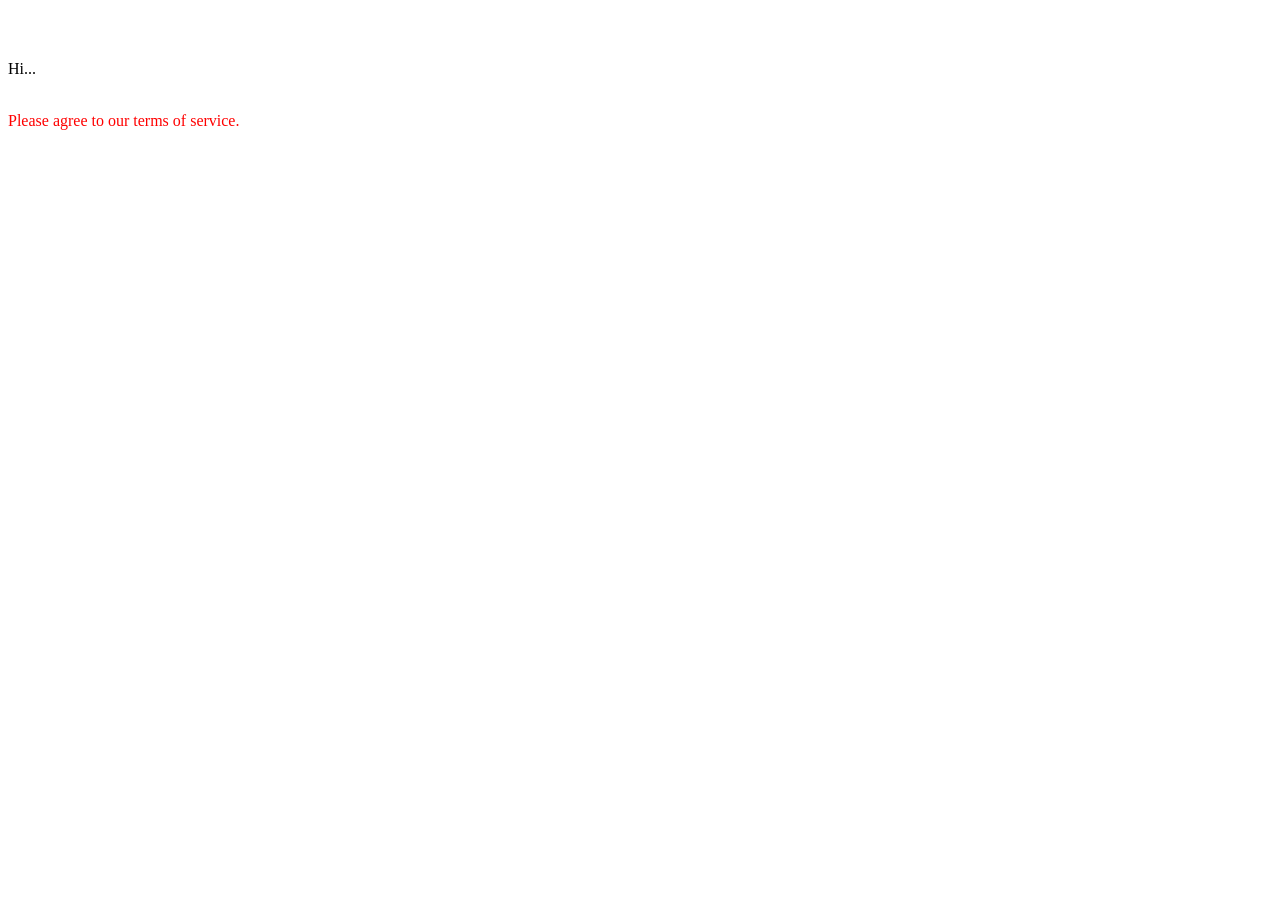
==== foundations/css-foundations/index.html @ 11dffb81 "add: specific style + class style" ====
<!DOCTYPE html>
<html lang="en">

<head>
    <meta charset="UTF-8">
    <meta name="viewport" content="width=device-width, initial-scale=1.0">
    <link rel="stylesheet" href="style.css">
    <title>Document</title>
</head>

<body>
    <div>Hello, World!</div>
    <div>Hello again!</div>
    <p>Hi...</p>
    <div>Okay, bye.</div>
    <div class="alert-text">Please agree to our terms of service.</div>

</body>

</html>
---- foundations/css-foundations/style.css ----
div {
  color: white;
}
/* Class Names should not start with a number, since those won't work */
.alert-text {
  color: red;
}
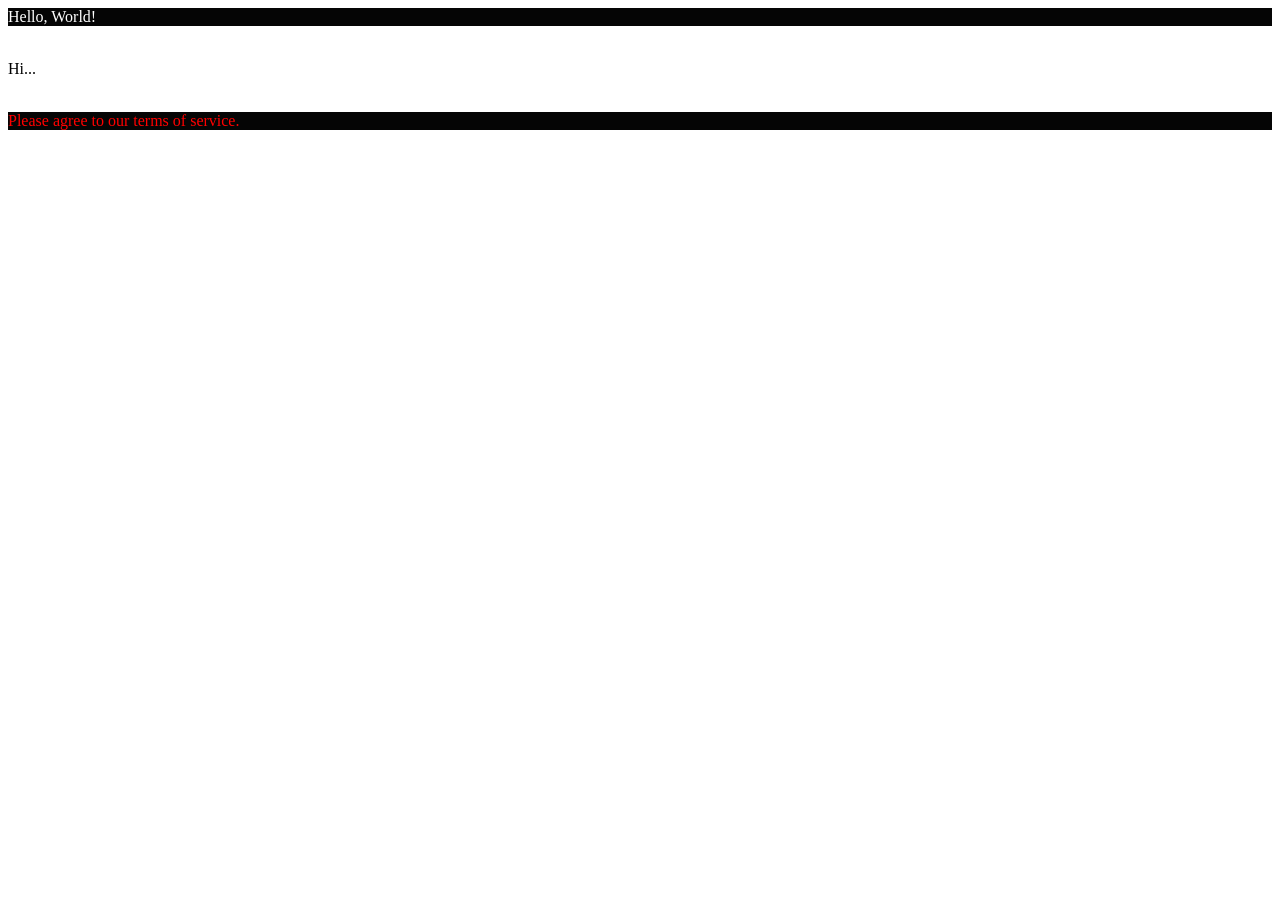
==== commit 42717f2c: "add: id and id style" ====
--- a/foundations/css-foundations/index.html
+++ b/foundations/css-foundations/index.html
@@ -9,11 +9,11 @@
 </head>
 
 <body>
-    <div>Hello, World!</div>
+    <div id="title">Hello, World!</div>
     <div>Hello again!</div>
     <p>Hi...</p>
     <div>Okay, bye.</div>
-    <div class="alert-text">Please agree to our terms of service.</div>
+    <div class="alert-text" id="title">Please agree to our terms of service.</div>
 
 </body>
 
--- a/foundations/css-foundations/style.css
+++ b/foundations/css-foundations/style.css
@@ -4,4 +4,8 @@
 /* Class Names should not start with a number, since those won't work */
 .alert-text {
   color: red;
+}
+/* ID styles start with an #, difference to class is that each element can only have a single id and be a part of multiple classes */
+#title {
+  background-color: rgb(5, 5, 5);
 }
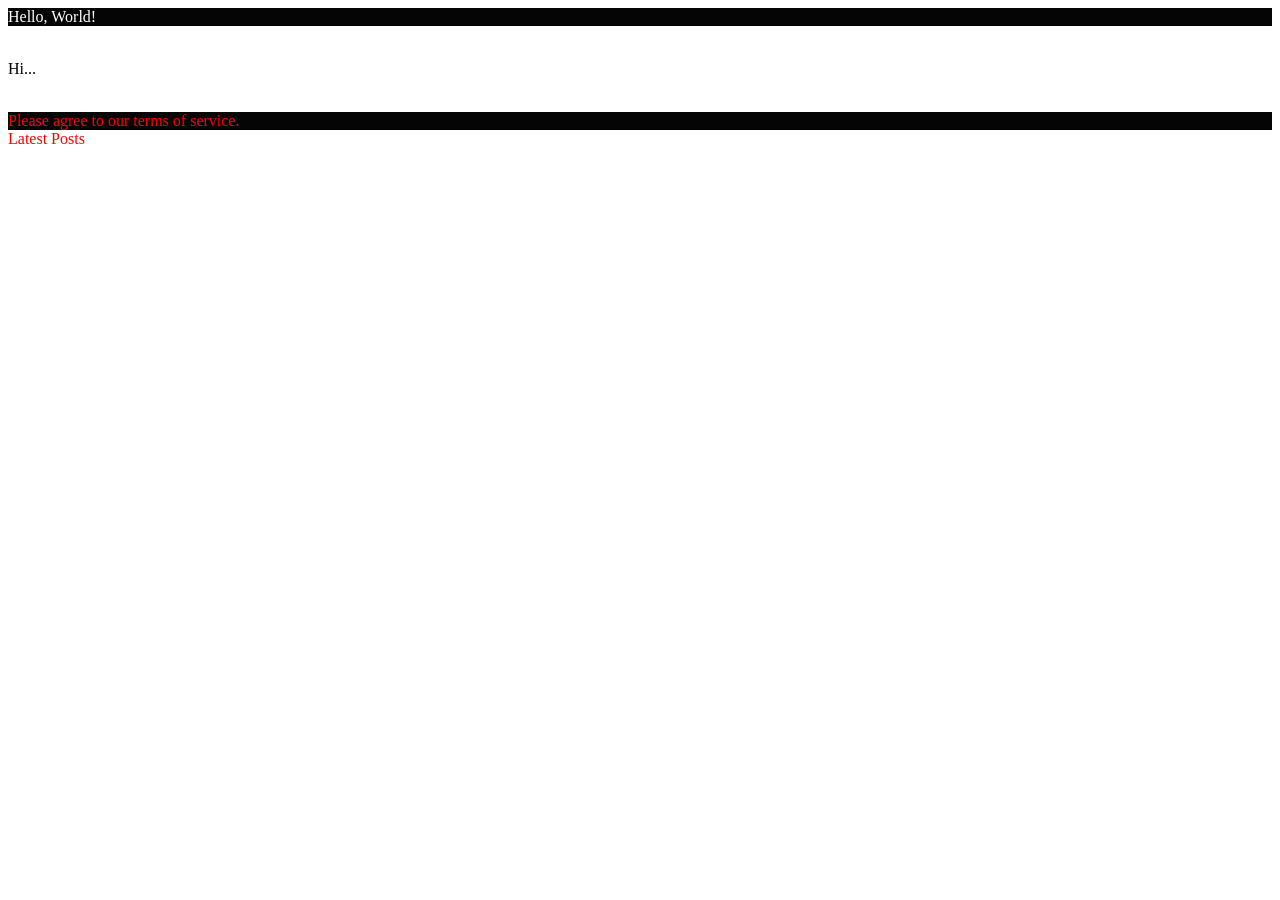
==== commit 8421bdfc: "add: class-combination styles" ====
--- a/foundations/css-foundations/index.html
+++ b/foundations/css-foundations/index.html
@@ -15,6 +15,11 @@
     <div>Okay, bye.</div>
     <div class="alert-text" id="title">Please agree to our terms of service.</div>
 
+    <div>
+  <div class="subsection header">Latest Posts</div>
+  <p class="subsection preview">This is where a preview for a post might go.</p>
+</div>
+
 </body>
 
 </html>
--- a/foundations/css-foundations/style.css
+++ b/foundations/css-foundations/style.css
@@ -8,4 +8,8 @@
 /* ID styles start with an #, difference to class is that each element can only have a single id and be a part of multiple classes */
 #title {
   background-color: rgb(5, 5, 5);
+}
+/* combination of classes as a identifier */
+.subsection.header {
+  color: red;
 }
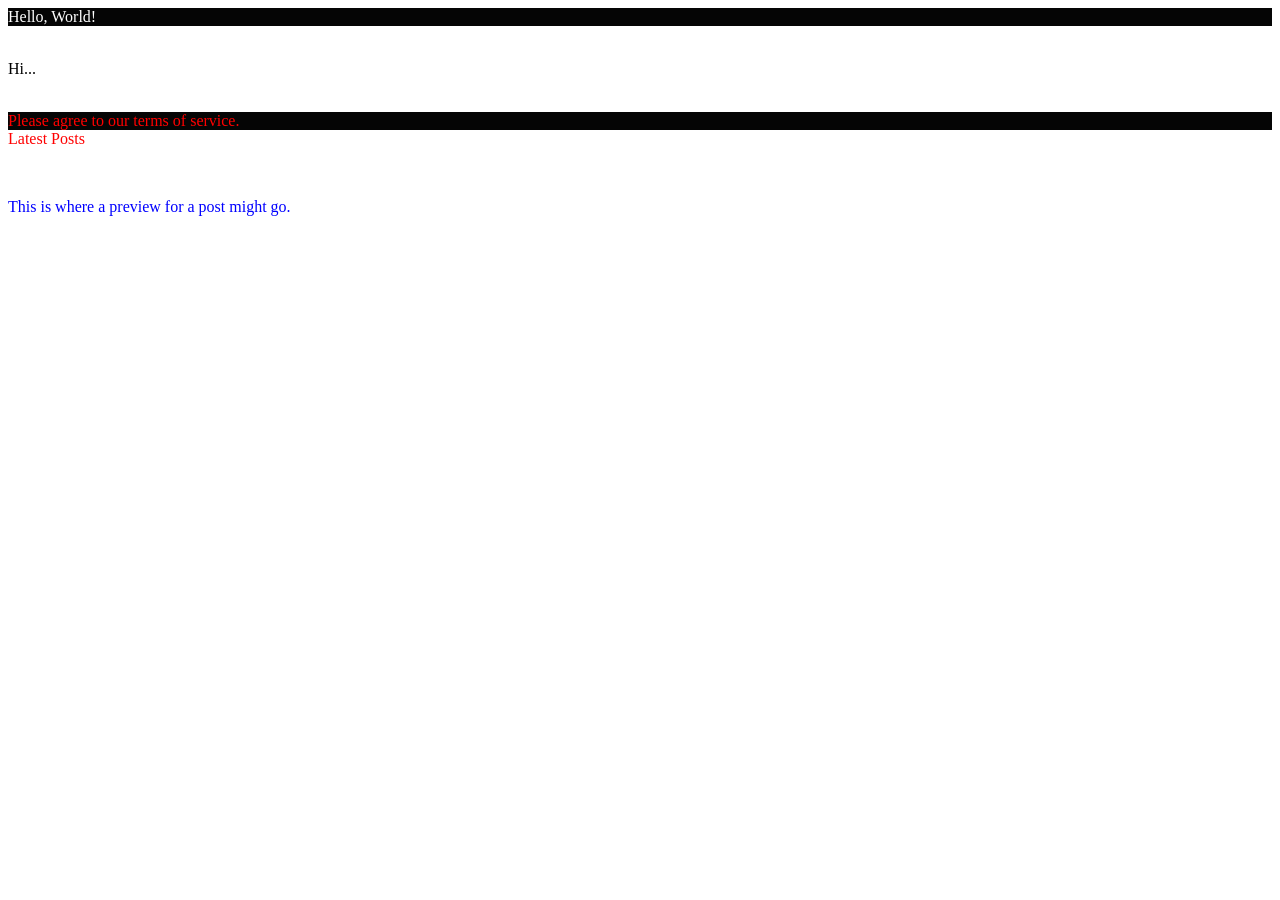
==== commit 674de058: "add: id + class style combination" ====
--- a/foundations/css-foundations/index.html
+++ b/foundations/css-foundations/index.html
@@ -5,7 +5,7 @@
     <meta charset="UTF-8">
     <meta name="viewport" content="width=device-width, initial-scale=1.0">
     <link rel="stylesheet" href="style.css">
-    <title>Document</title>
+    <title>Applied Styles</title>
 </head>
 
 <body>
@@ -16,9 +16,13 @@
     <div class="alert-text" id="title">Please agree to our terms of service.</div>
 
     <div>
-  <div class="subsection header">Latest Posts</div>
-  <p class="subsection preview">This is where a preview for a post might go.</p>
-</div>
+        <div class="subsection header">Latest Posts</div>
+        <p class="subsection preview">This is where a preview for a post might go.</p>
+    </div>
+
+    <p class="subsection" id="preview">
+        This is where a preview for a post might go.
+    </p>
 
 </body>
 
--- a/foundations/css-foundations/style.css
+++ b/foundations/css-foundations/style.css
@@ -12,4 +12,8 @@
 /* combination of classes as a identifier */
 .subsection.header {
   color: red;
+}
+/* classes and ids can also be combined */
+.subsection#preview {
+  color: blue;
 }
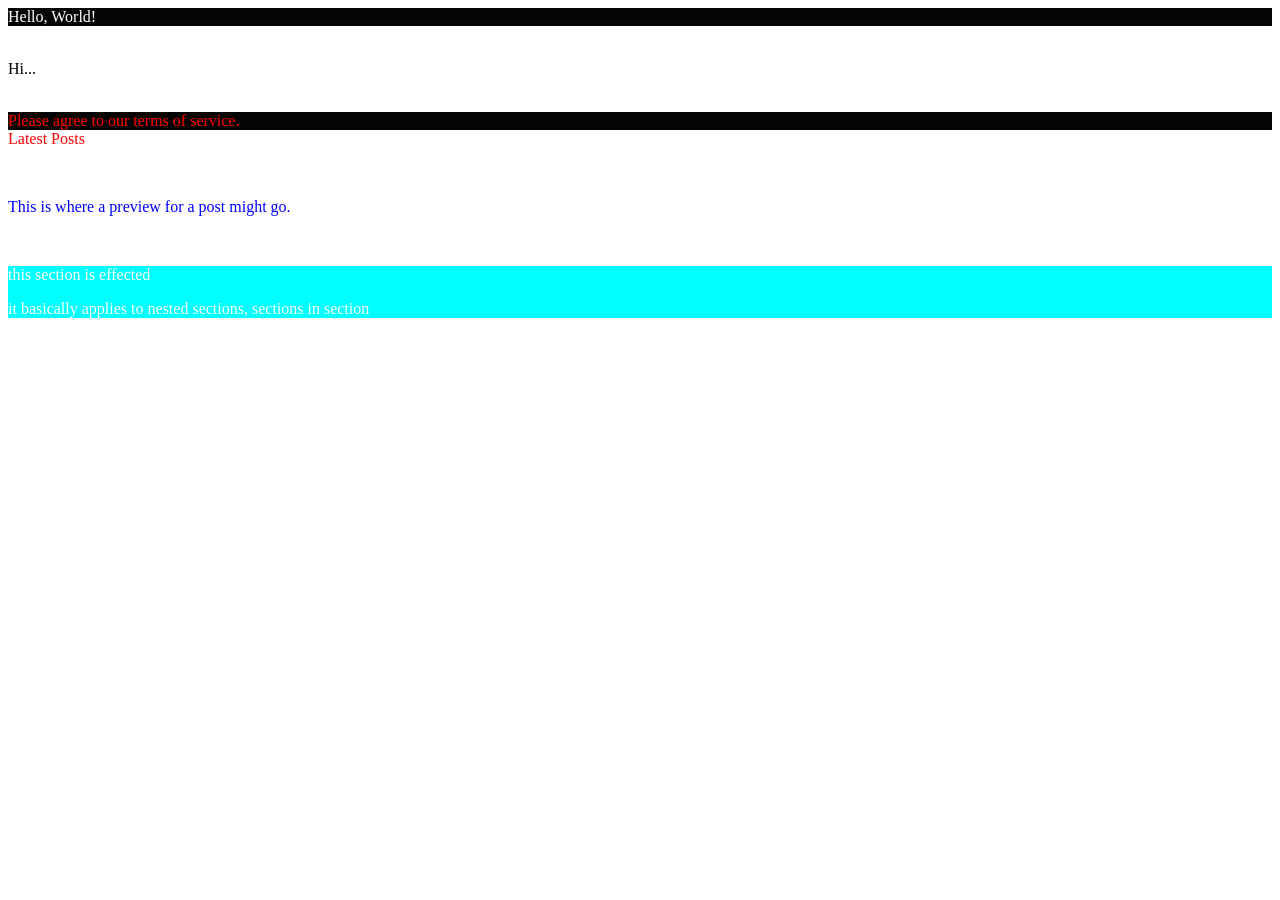
==== commit 970a6ce6: "add: nested styles" ====
--- a/foundations/css-foundations/index.html
+++ b/foundations/css-foundations/index.html
@@ -24,6 +24,16 @@
         This is where a preview for a post might go.
     </p>
 
+    <div class="ancestor">
+        <p>this section is not effected</p>
+  <div class="contents">
+    <p>this section is effected</p>
+    <div class="contents"><p>it basically applies to nested sections, sections in section</p></div>
+  </div>
+</div>
+
+<div class="contents"><p>not just the specified section, since this one is not nested</p></div>
+
 </body>
 
 </html>
--- a/foundations/css-foundations/style.css
+++ b/foundations/css-foundations/style.css
@@ -16,4 +16,8 @@
 /* classes and ids can also be combined */
 .subsection#preview {
   color: blue;
+}
+/* nested styles require a single space between combinations, this can be expanded indefinitely and a deeper one overwrites a higher one */
+.ancestor .contents {
+  background-color: aqua;
 }
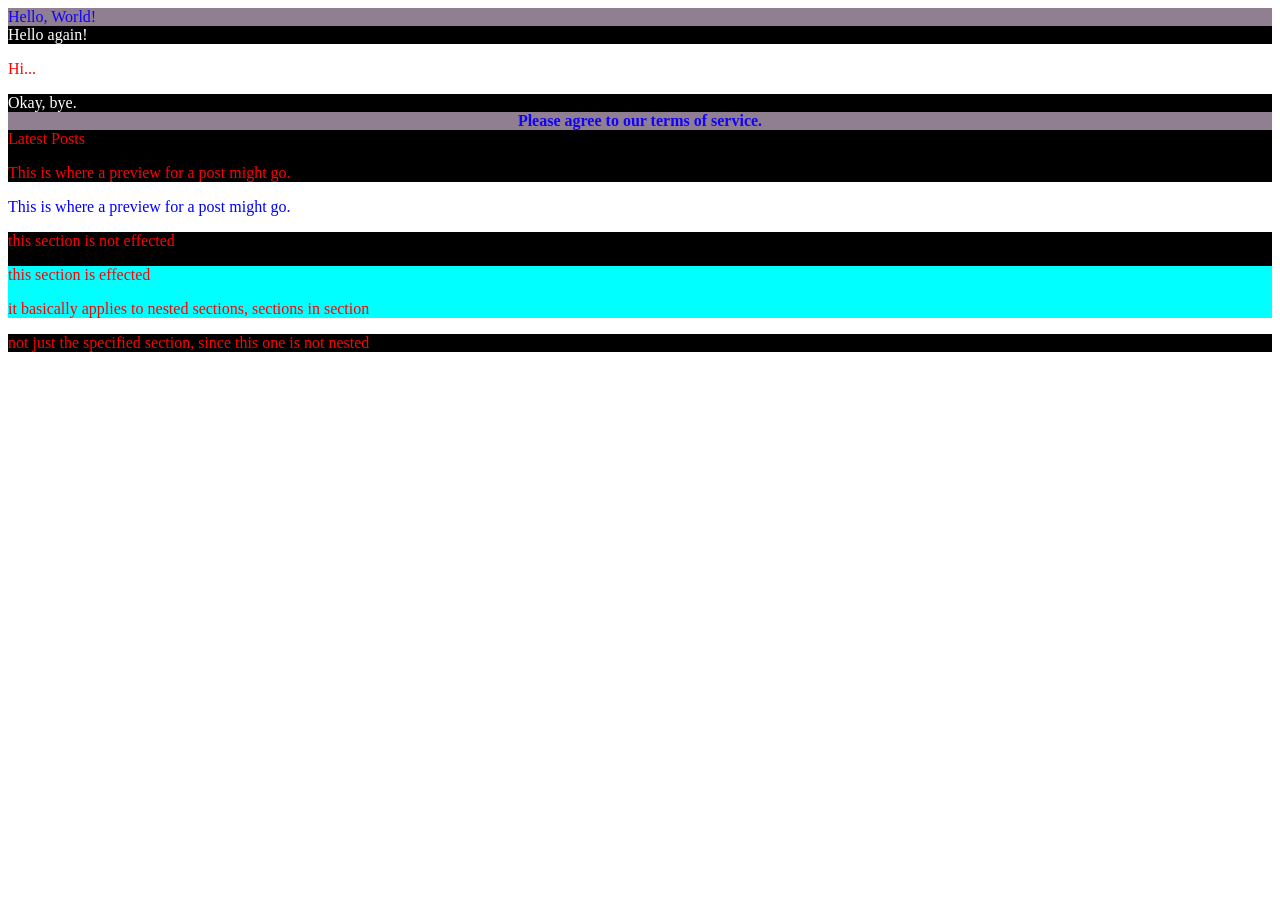
==== commit b87a6f79: "add: Internal Styles" ====
--- a/foundations/css-foundations/index.html
+++ b/foundations/css-foundations/index.html
@@ -5,6 +5,17 @@
     <meta charset="UTF-8">
     <meta name="viewport" content="width=device-width, initial-scale=1.0">
     <link rel="stylesheet" href="style.css">
+    <!-- internal styles overwrite external styles, but is a lot of code for the file and can not be reused, if everything is configured here we do not need the link element above -->
+    <style>
+        div {
+            color: white;
+            background-color: black;
+        }
+
+        p {
+            color: red;
+        }
+    </style>
     <title>Applied Styles</title>
 </head>
 
@@ -26,13 +37,17 @@
 
     <div class="ancestor">
         <p>this section is not effected</p>
-  <div class="contents">
-    <p>this section is effected</p>
-    <div class="contents"><p>it basically applies to nested sections, sections in section</p></div>
-  </div>
-</div>
+        <div class="contents">
+            <p>this section is effected</p>
+            <div class="contents">
+                <p>it basically applies to nested sections, sections in section</p>
+            </div>
+        </div>
+    </div>
 
-<div class="contents"><p>not just the specified section, since this one is not nested</p></div>
+    <div class="contents">
+        <p>not just the specified section, since this one is not nested</p>
+    </div>
 
 </body>
 
--- a/foundations/css-foundations/style.css
+++ b/foundations/css-foundations/style.css
@@ -1,13 +1,20 @@
 div {
-  color: white;
+  color: grey;
 }
 /* Class Names should not start with a number, since those won't work */
 .alert-text {
   color: red;
+  /* font names in "" and families of fonts without "", the first one has priority so get less specific but add multiple so it does not take the default */
+  font-family: "Times New Roman", serif;
+  /* font-weight defines how thick the line is, it is also possible to use bold instead of 700 means the same */
+  font-weight: 700;
+  /* text alignment */
+  text-align: center;
 }
 /* ID styles start with an #, difference to class is that each element can only have a single id and be a part of multiple classes */
 #title {
-  background-color: rgb(5, 5, 5);
+    /* forst 2 red, 2nd 2 green, 3rd 2 blue, 4th 2 transparency */
+  background-color: #22002280;
 }
 /* combination of classes as a identifier */
 .subsection.header {
@@ -20,4 +27,30 @@
 /* nested styles require a single space between combinations, this can be expanded indefinitely and a deeper one overwrites a higher one */
 .ancestor .contents {
   background-color: aqua;
+  color: blueviolet;
+}
+
+#title {
+  /* hex example: */
+  color: #1100ff;
+}
+
+.ancestor .contents .contents {
+  /* rgb example: */
+  color: rgb(100, 0, 127);
+}
+
+.ancestor .contents {
+  /* hsl example: */
+  color: hsl(15, 82%, 56%);
+}
+
+.ancestor {
+  /* name example: */
+  color: red;
+}
+/* auto autoadjusts to the second value, this should always be set so that the browser does have a defined space for the image even if it didn't render yet -> no jumping through picture loading */
+img {
+  height: auto;
+  width: 500px;
 }
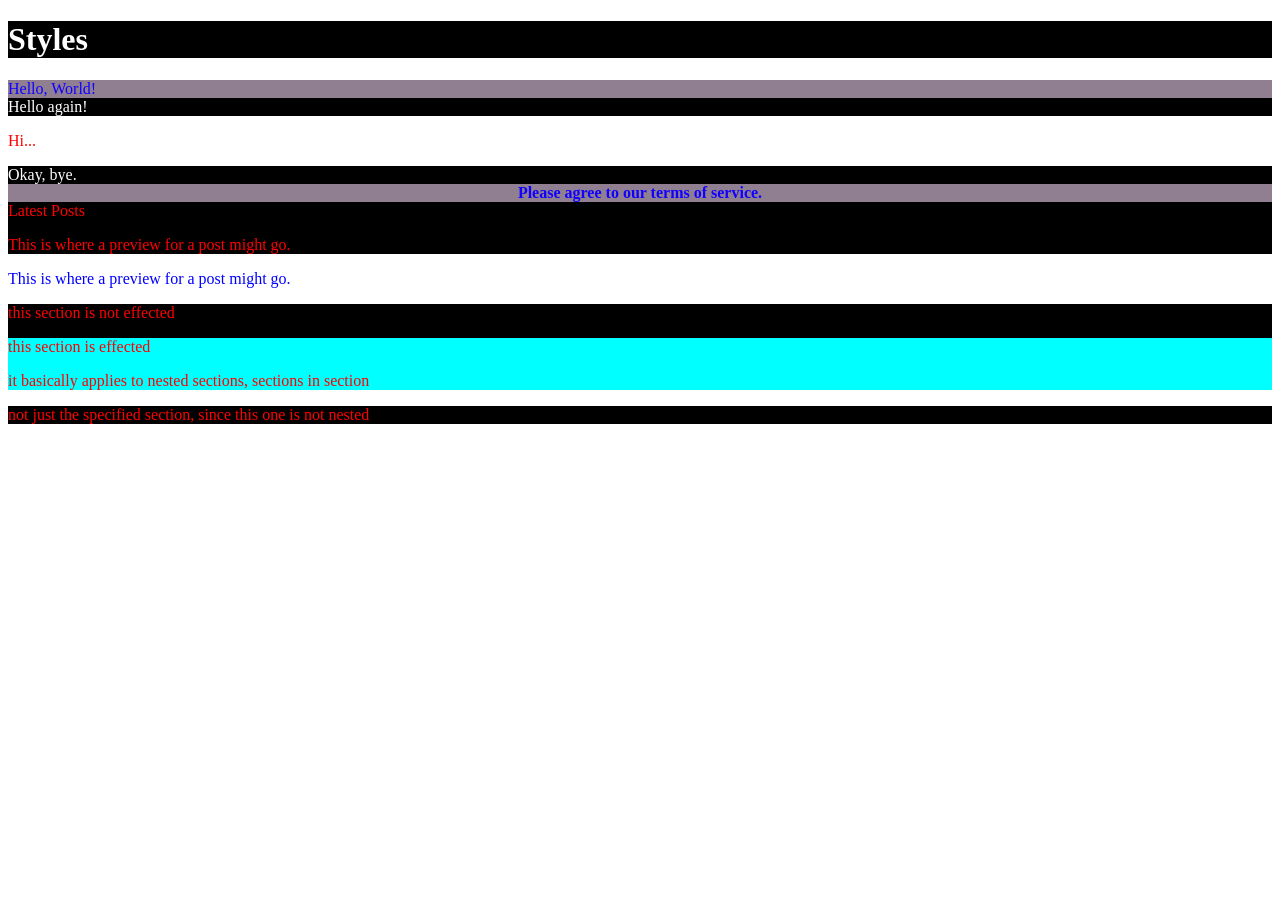
==== commit a023e93b: "add: Inline Style" ====
--- a/foundations/css-foundations/index.html
+++ b/foundations/css-foundations/index.html
@@ -20,6 +20,7 @@
 </head>
 
 <body>
+    <h1 style="color: white; background-color: black;">Styles</h1>
     <div id="title">Hello, World!</div>
     <div>Hello again!</div>
     <p>Hi...</p>
